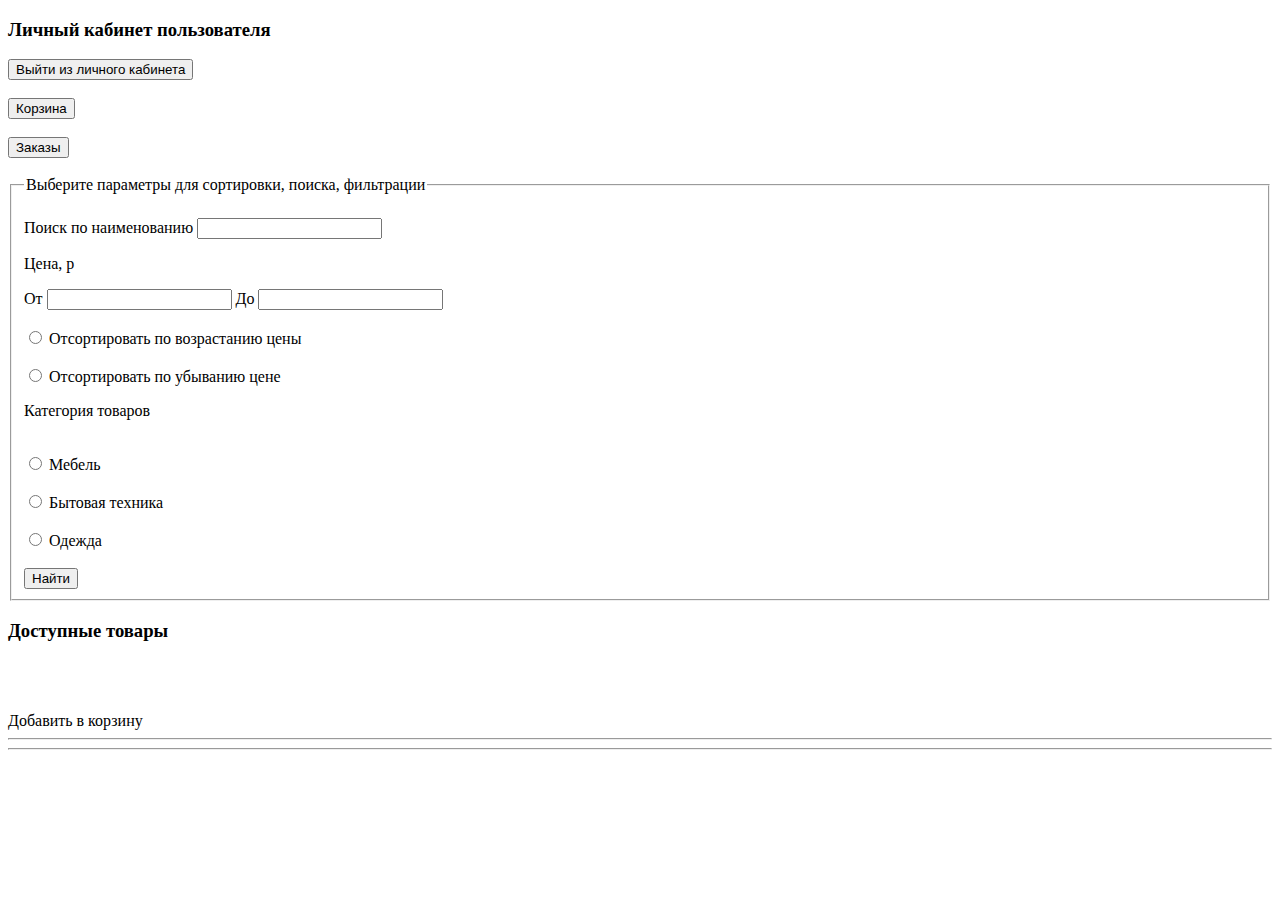
==== SpringSecurityApplication/src/main/resources/templates/user/index.html @ 8d4d483b "Реализация условий на четыре" ====
<!DOCTYPE html>
<html lang="en" xmlns:th="http://www.thymeleaf.org">
<head>
    <meta charset="UTF-8">
    <title>Главная</title>
</head>
<body>
<h3>Личный кабинет пользователя</h3>
<!--<a href="/logout">Выйти из личного кабинета</a>-->
<form th:method="POST" th:action="@{/logout}">
    <input type="submit" value="Выйти из личного кабинета">
</form>
<br>
<form method="get" th:action="@{/cart}">
    <input type="submit" value="Корзина">
</form>
<br>
<form method="get" th:action="@{/orders}">
    <input type="submit" value="Заказы">
</form>
<br>
<form th:method="POST" th:action="@{/product/search}">
    <fieldset>
        <legend>Выберите параметры для сортировки, поиска, фильтрации</legend>
        <br>
        <label for="search">Поиск по наименованию</label>
        <input type="search" name="search" th:value="*{value_search}" id="search">
        <p>Цена, р</p>
        <label for="from">От</label>
        <input type="text" name="from" th:value="*{value_price_from}" id="from">
        <label for="to">До</label>
        <input type="text" name="to" th:value="*{value_price_to}" id="to">
        <br>
        <br>
        <input type="radio" id="ascending_price" name="price" value="sorted_by_ascending_price">
        <label for="ascending_price">Отсортировать по возрастанию цены</label>
        <br>
        <br>
        <input type="radio" id="descending_price" name="price" value="sorted_by_descending_price">
        <label for="descending_price">Отсортировать по убыванию цене</label>
        <p>Категория товаров</p>
        <br>
        <input type="radio" id="furniture" name="category" value="furniture">
        <label for="furniture">Мебель</label>
        <br>
        <br>
        <input type="radio" id="appliances" name="category" value="appliances">
        <label for="appliances">Бытовая техника</label>
        <br>
        <br>
        <input type="radio" id="clothes" name="category" value="clothes">
        <label for="clothes">Одежда</label>
        <br>
        <br>
        <input type="submit" value="Найти">
    </fieldset>
</form>
<!--<h3>Результат</h3>-->
<!--<div th:each="product: ${search_product}">-->
<!--    <img th:src="'/img/' + ${product.imageList[0].getFileName()}" with="300px">-->
<!--    <br>-->
<!--    <br>-->
<!--    <a th:href="@{/product/info/{id}(id=${product.getId()})}" th:text="${product.getTitle()}"></a>-->
<!--    <p th:text="'Цена: ' + ${product.getPrice()}"></p>-->
<!--</div>-->
<!--<hr>-->
<!--<hr>-->
<h3>Доступные товары</h3>
<div th:each="product: ${products}">
    <img th:src="'/img/' + ${product.imageList[0].getFileName()}" with="300px">
    <br>
    <br>
    <a th:href="@{/product/info/{id}(id=${product.getId()})}" th:text="${product.getTitle()}" id="title"></a>
    <p th:text="'Цена: ' + ${product.getPrice()}"></p>
    <a th:href="@{/cart/add/{id}(id=${product.getId()})}">Добавить в корзину</a>
    <hr>
    <hr>
</div>
</body>
</html>
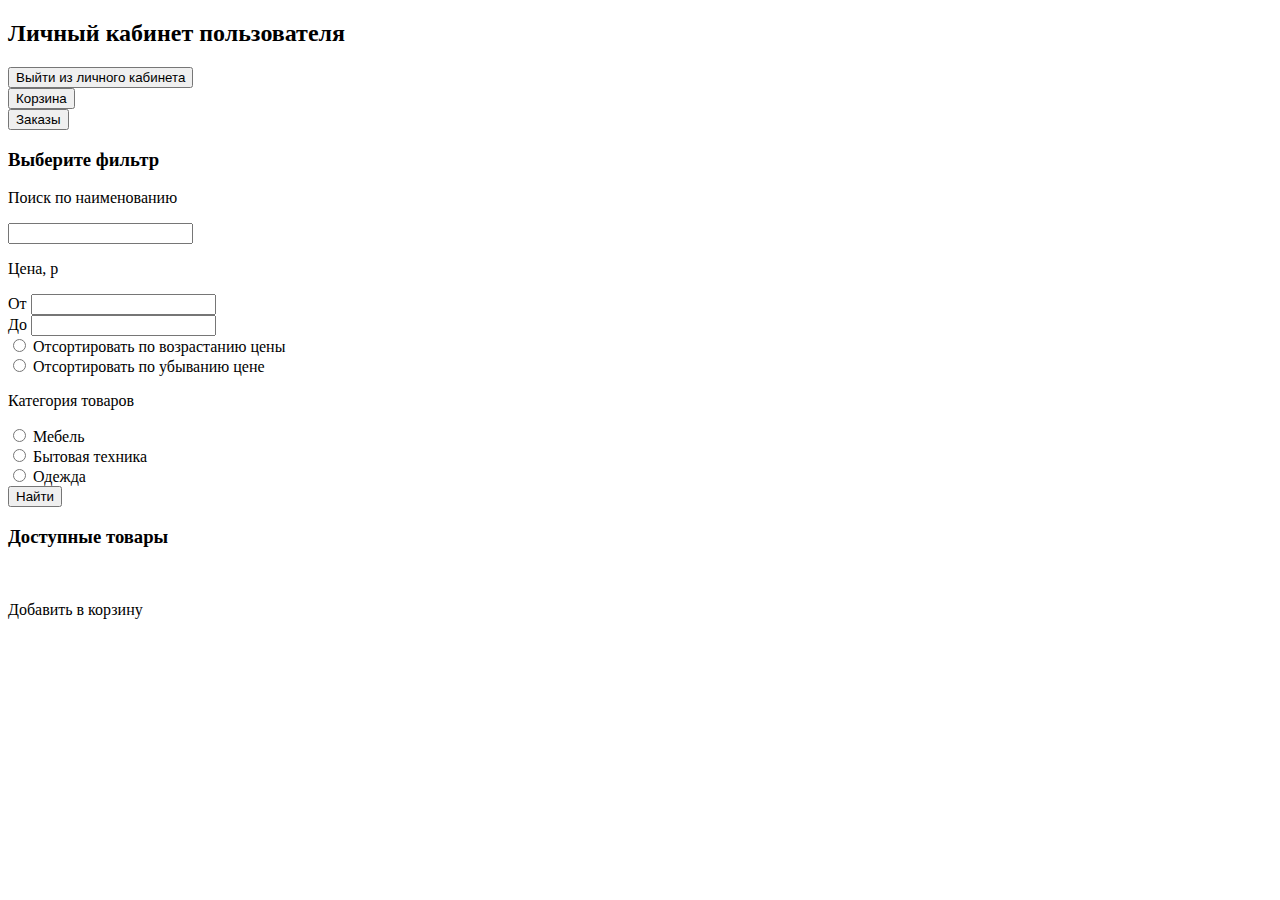
==== commit 7dde3ceb: ""Добавление стилей личный кабинет пользователя index css"" ====
--- a/SpringSecurityApplication/src/main/resources/templates/user/index.html
+++ b/SpringSecurityApplication/src/main/resources/templates/user/index.html
@@ -3,58 +3,74 @@
 <head>
     <meta charset="UTF-8">
     <title>Главная</title>
+    <link th:href="@{/css/index.css}" type="text/css" rel="stylesheet">
 </head>
 <body>
-<h3>Личный кабинет пользователя</h3>
-<!--<a href="/logout">Выйти из личного кабинета</a>-->
-<form th:method="POST" th:action="@{/logout}">
-    <input type="submit" value="Выйти из личного кабинета">
-</form>
-<br>
-<form method="get" th:action="@{/cart}">
-    <input type="submit" value="Корзина">
-</form>
-<br>
-<form method="get" th:action="@{/orders}">
-    <input type="submit" value="Заказы">
-</form>
-<br>
-<form th:method="POST" th:action="@{/product/search}">
-    <fieldset>
-        <legend>Выберите параметры для сортировки, поиска, фильтрации</legend>
-        <br>
-        <label for="search">Поиск по наименованию</label>
-        <input type="search" name="search" th:value="*{value_search}" id="search">
-        <p>Цена, р</p>
-        <label for="from">От</label>
-        <input type="text" name="from" th:value="*{value_price_from}" id="from">
-        <label for="to">До</label>
-        <input type="text" name="to" th:value="*{value_price_to}" id="to">
-        <br>
-        <br>
-        <input type="radio" id="ascending_price" name="price" value="sorted_by_ascending_price">
-        <label for="ascending_price">Отсортировать по возрастанию цены</label>
-        <br>
-        <br>
-        <input type="radio" id="descending_price" name="price" value="sorted_by_descending_price">
-        <label for="descending_price">Отсортировать по убыванию цене</label>
-        <p>Категория товаров</p>
-        <br>
-        <input type="radio" id="furniture" name="category" value="furniture">
-        <label for="furniture">Мебель</label>
-        <br>
-        <br>
-        <input type="radio" id="appliances" name="category" value="appliances">
-        <label for="appliances">Бытовая техника</label>
-        <br>
-        <br>
-        <input type="radio" id="clothes" name="category" value="clothes">
-        <label for="clothes">Одежда</label>
-        <br>
-        <br>
-        <input type="submit" value="Найти">
-    </fieldset>
-</form>
+<div class="navbar">
+    <div>
+        <h2>Личный кабинет пользователя</h2>
+    </div>
+    <div>
+        <form th:method="POST" th:action="@{/logout}">
+            <input type="submit" value="Выйти из личного кабинета">
+        </form>
+    </div>
+    <div>
+        <form method="get" th:action="@{/cart}">
+            <input type="submit" value="Корзина">
+        </form>
+    </div>
+    <div>
+        <form method="get" th:action="@{/orders}">
+            <input type="submit" value="Заказы">
+        </form>
+    </div>
+</div>
+<div class="container">
+    <div class="nav-filter">
+        <form th:method="POST" th:action="@{/product/search}">
+             <h3 style="color: black">Выберите фильтр</h3>
+            <p>Поиск по наименованию</p>
+            <div class="nav-filter-item">
+                 <input type="text" name="search" th:value="*{value_search}" id="search">
+            </div>
+            <p>Цена, р</p>
+            <div class="nav-filter-item">
+                <label for="from">От</label>
+                <input type="text" name="from" th:value="*{value_price_from}" id="from">
+            </div>
+            <div class="nav-filter-item">
+                <label for="to">До</label>
+                <input type="text" name="to" th:value="*{value_price_to}" id="to">
+            </div>
+            <div class="nav-filter-item">
+                <input type="radio" id="ascending_price" name="price" value="sorted_by_ascending_price">
+                <label for="ascending_price">Отсортировать по возрастанию цены</label>
+            </div>
+            <div class="nav-filter-item">
+                <input type="radio" id="descending_price" name="price" value="sorted_by_descending_price">
+                <label for="descending_price">Отсортировать по убыванию цене</label>
+            </div>
+            <p>Категория товаров</p>
+            <div class="nav-filter-item">
+                <input type="radio" id="furniture" name="category" value="furniture">
+                <label for="furniture">Мебель</label>
+            </div>
+            <div class="nav-filter-item">
+                <input type="radio" id="appliances" name="category" value="appliances">
+                <label for="appliances">Бытовая техника</label>
+            </div>
+            <div class="nav-filter-item">
+                <input type="radio" id="clothes" name="category" value="clothes">
+                <label for="clothes">Одежда</label>
+            </div>
+            <div class="nav-filter-item">
+                <input type="submit" value="Найти">
+            </div>
+        </form>
+    </div>
+    <div class="product">
+
 <!--<h3>Результат</h3>-->
 <!--<div th:each="product: ${search_product}">-->
 <!--    <img th:src="'/img/' + ${product.imageList[0].getFileName()}" with="300px">-->
@@ -65,16 +81,20 @@
 <!--</div>-->
 <!--<hr>-->
 <!--<hr>-->
-<h3>Доступные товары</h3>
-<div th:each="product: ${products}">
-    <img th:src="'/img/' + ${product.imageList[0].getFileName()}" with="300px">
-    <br>
-    <br>
-    <a th:href="@{/product/info/{id}(id=${product.getId()})}" th:text="${product.getTitle()}" id="title"></a>
-    <p th:text="'Цена: ' + ${product.getPrice()}"></p>
-    <a th:href="@{/cart/add/{id}(id=${product.getId()})}">Добавить в корзину</a>
-    <hr>
-    <hr>
+        <h3>Доступные товары</h3>
+        <div class="grid-container">
+            <div class="grid-elem" th:each="product: ${products}">
+                <div class="grid-elem-img">
+                    <img th:src="'/img/' + ${product.imageList[0].getFileName()}" with="300px">
+                </div>
+                <div class="grid-elem-title">
+                    <a th:href="@{/product/info/{id}(id=${product.getId()})}" th:text="${product.getTitle()}" id="title"></a>
+                </div>
+                <p th:text="'Цена: ' + ${product.getPrice()}"></p>
+                <a th:href="@{/cart/add/{id}(id=${product.getId()})}">Добавить в корзину</a>
+            </div>
+        </div>
+    </div>
 </div>
 </body>
 </html>